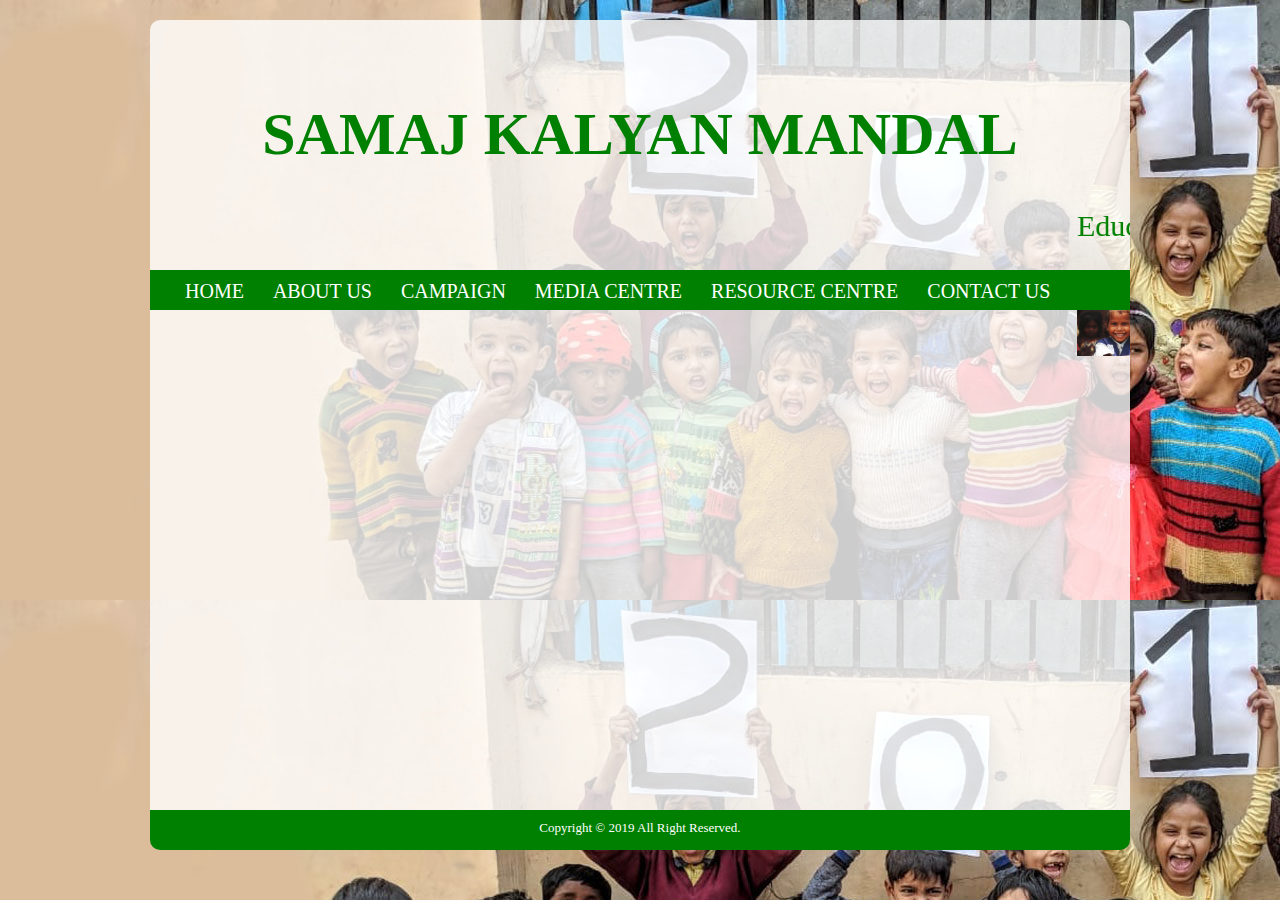
==== index.html @ cff1a807 "Update index.html" ====
<!DOCTYPE html>
<html>
<head>

<title>SAMAJ KALYAN MANDAL</title>
<link href="ngo.css" rel="stylesheet" type="text/css">

</head>
 <body>
  <div >
 <div class="wrapper" id="wrapper">
  <div class="logo-bar">
      
	    <h1 class="w3-center"> SAMAJ KALYAN MANDAL </h1>
	  <marquee width="100%" direction="left" height="100%">
			Education is everything- education is your power, education is your way in life for whatever you want to do.
</marquee>
    </div>     
   </div> 
<div class="menu-bar">
   <ul>
   <li><a href="./ReshuP.github.io/ngo.html">HOME</a></li>
     <li><a href="./ReshuP.github.io/aboutUs.html">ABOUT US</a></li>
     <li><a href="http://ngotrack.com/detail/ngo/samaj-kalyan-mandal-kaliachak">CAMPAIGN</a></li>
     <li><a href="http://ngotrack.com/detail/ngo/samaj-kalyan-mandal-kaliachak">MEDIA CENTRE</a></li>
     <li><a href="http://ngotrack.com/detail/ngo/samaj-kalyan-mandal-kaliachak">RESOURCE CENTRE</a></li>
     <li><a href="./ReshuP.github.io/ContactUs.html">CONTACT US</a></li>
   </ul>
  </div>
 <div>
<div class="temple">
 <marquee width="100%" direction="left" height="100%">
	
	<img class="mySlides" src="./images/1.jpg" style="width:15%">
 <img class="mySlides" src="./images/2.jpg" style="width:15%">
 <img class="mySlides" src="./images/3.jpg" style="width:15%">
  
  
</marquee>

</div>
<div class="bottom" id="bottom">
<div style="color:#fff; text-align:center; padding:10px;"> Copyright &copy; 2019 All Right Reserved.</div>
</div>
</div>
</body>
</html>
---- ngo.css ----
body{background:url(./images/pic.jpg) fixed; font-family:Sofia}
.wrapper
{
height:250px;
width:980px;
margin:0 auto;
background:rgba(255,255,255,0.8);
margin-top:20px;
border-top-left-radius:10px;
border-top-right-radius:10px;
}
.logo-bar{height:50px; color:green; font-size:30px;  margin-top:30px  margin:0 auto; padding-top:40px; }
.menu-bar{height:40px; width:980px; margin:0 auto; background-color:green;}
.menu-bar ul{cellpadding:20px;  margin:0 auto; padding-top:10px; padding-left:20px;}
.menu-bar ul li{ display:inline;margin:0 auto;}
.menu-bar ul li a{color:#fff; font-size:20px; text-decoration:none; padding:0px 10px 0px 15px; }
.menu-bar ul li:hover a{ color:#33CC99; font-size:150%; }
.temple {height:500px;width:980px; margin:0 auto;  font-size:20px ; color:green ; background:rgba(255,255,255,0.8); }

.leftbody {float:left; width:450px; padding-left:20px; }
.leftbody img{ padding-left:10px; padding-top:10px; }
.rightbody {float:right; width:450px; height:200px; padding-top:10px;}

.bottom {height:40px; width:980px; margin:0 auto; background-color:green; margin-bottom:20px; font-size:13px;border-bottom-left-radius:10px;
border-bottom-right-radius:10px;}

.w3-center {
    text-align: center!important;
}

.para {
	
    border: solid 1px green;
    padding: 5px;
	color:green;
   }

.mySlides
{
}

.w3-button {
    border: none;
    display: inline-block;
    padding: 8px 16px;
    vertical-align: middle;
    overflow: hidden;
    text-decoration: none;
    
    text-align: center;
    cursor: pointer;
    white-space: nowrap;
}
.w3-display-left {
    position: absolute;
    top: 50%;
    left: 0%;
    transform: translate(0%,-50%);
    -ms-transform: translate(-0%,-50%);
}
.w3-black, .w3-hover-black:hover {
    color: #fff!important;
    background-color: #000!important;
}


.w3-display-right {
    position: absolute;
    top: 50%;
    right: 0%;
    transform: translate(0%,-50%);
   
}

}
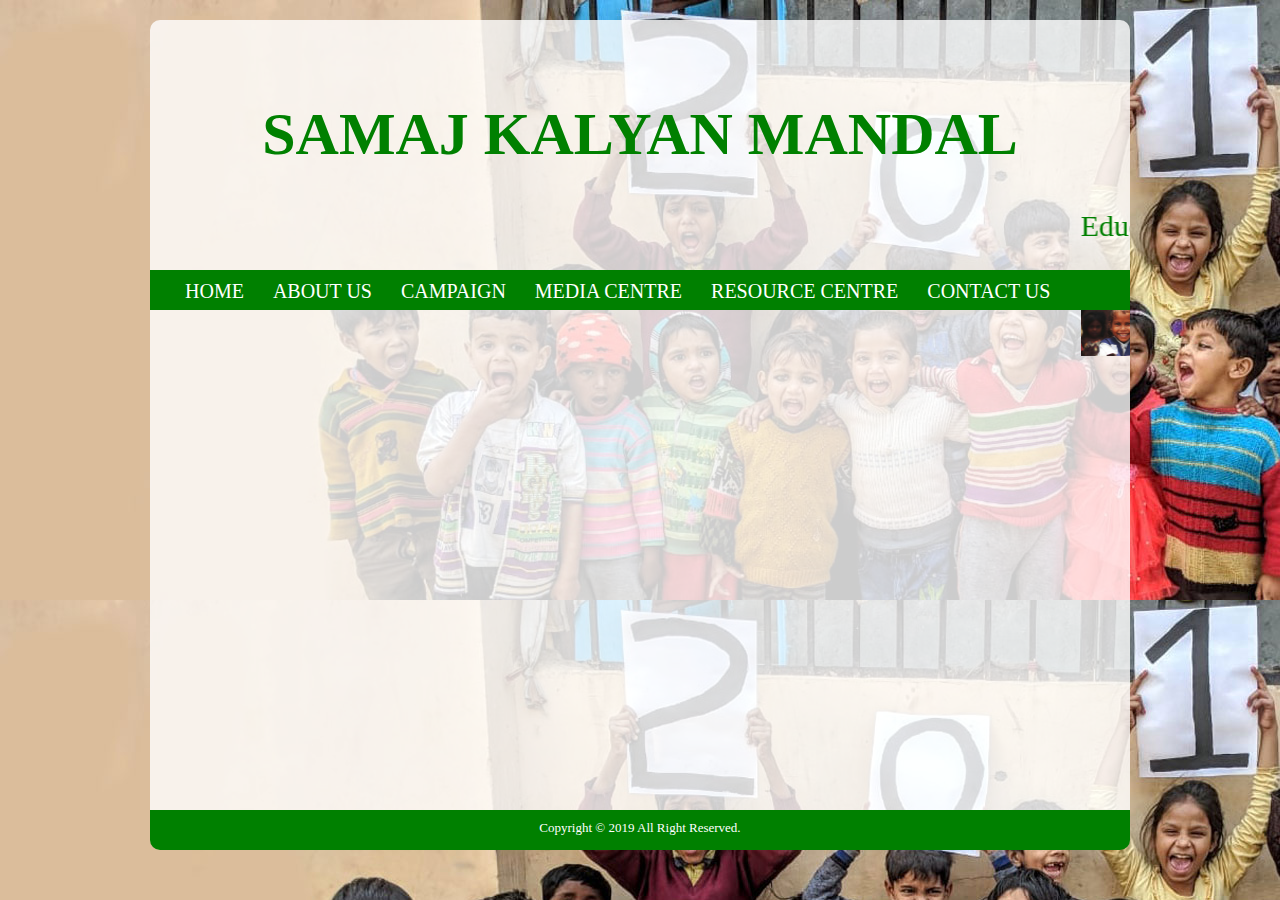
==== commit dd156888: "chmges" ====
--- a/index.html
+++ b/index.html
@@ -19,7 +19,7 @@
    </div> 
 <div class="menu-bar">
    <ul>
-   <li><a href="./ReshuP.github.io/ngo.html">HOME</a></li>
+   <li><a href="./ReshuP.github.io/index.html">HOME</a></li>
      <li><a href="./ReshuP.github.io/aboutUs.html">ABOUT US</a></li>
      <li><a href="http://ngotrack.com/detail/ngo/samaj-kalyan-mandal-kaliachak">CAMPAIGN</a></li>
      <li><a href="http://ngotrack.com/detail/ngo/samaj-kalyan-mandal-kaliachak">MEDIA CENTRE</a></li>
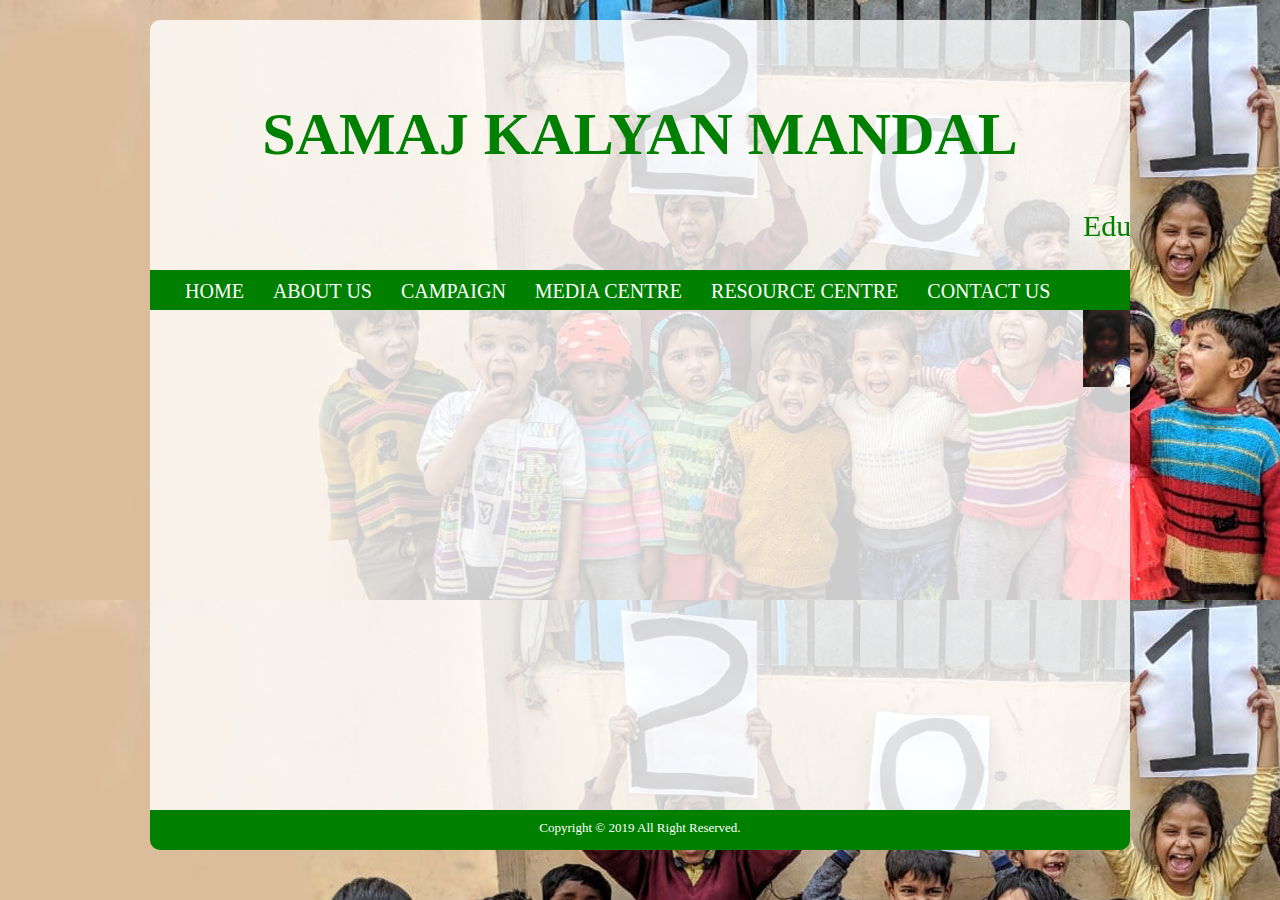
==== commit 18231d64: "Update index.html" ====
--- a/index.html
+++ b/index.html
@@ -19,21 +19,21 @@
    </div> 
 <div class="menu-bar">
    <ul>
-   <li><a href="./ReshuP.github.io/index.html">HOME</a></li>
-     <li><a href="./ReshuP.github.io/aboutUs.html">ABOUT US</a></li>
+   <li><a href="https://reshup.github.io">HOME</a></li>
+     <li><a href="https://reshup.github.io/ReshuP.github.io/aboutUs.html">ABOUT US</a></li>
      <li><a href="http://ngotrack.com/detail/ngo/samaj-kalyan-mandal-kaliachak">CAMPAIGN</a></li>
      <li><a href="http://ngotrack.com/detail/ngo/samaj-kalyan-mandal-kaliachak">MEDIA CENTRE</a></li>
      <li><a href="http://ngotrack.com/detail/ngo/samaj-kalyan-mandal-kaliachak">RESOURCE CENTRE</a></li>
-     <li><a href="./ReshuP.github.io/ContactUs.html">CONTACT US</a></li>
+     <li><a href="https://reshup.github.io/ReshuP.github.io/ContactUs.html">CONTACT US</a></li>
    </ul>
   </div>
  <div>
 <div class="temple">
  <marquee width="100%" direction="left" height="100%">
 	
-	<img class="mySlides" src="./images/1.jpg" style="width:15%">
- <img class="mySlides" src="./images/2.jpg" style="width:15%">
- <img class="mySlides" src="./images/3.jpg" style="width:15%">
+	<img class="mySlides" src="./images/1.jpg" style="width:25%">
+ <img class="mySlides" src="./images/2.jpg" style="width:25%">
+ <img class="mySlides" src="./images/3.jpg" style="width:25%">
   
   
 </marquee>
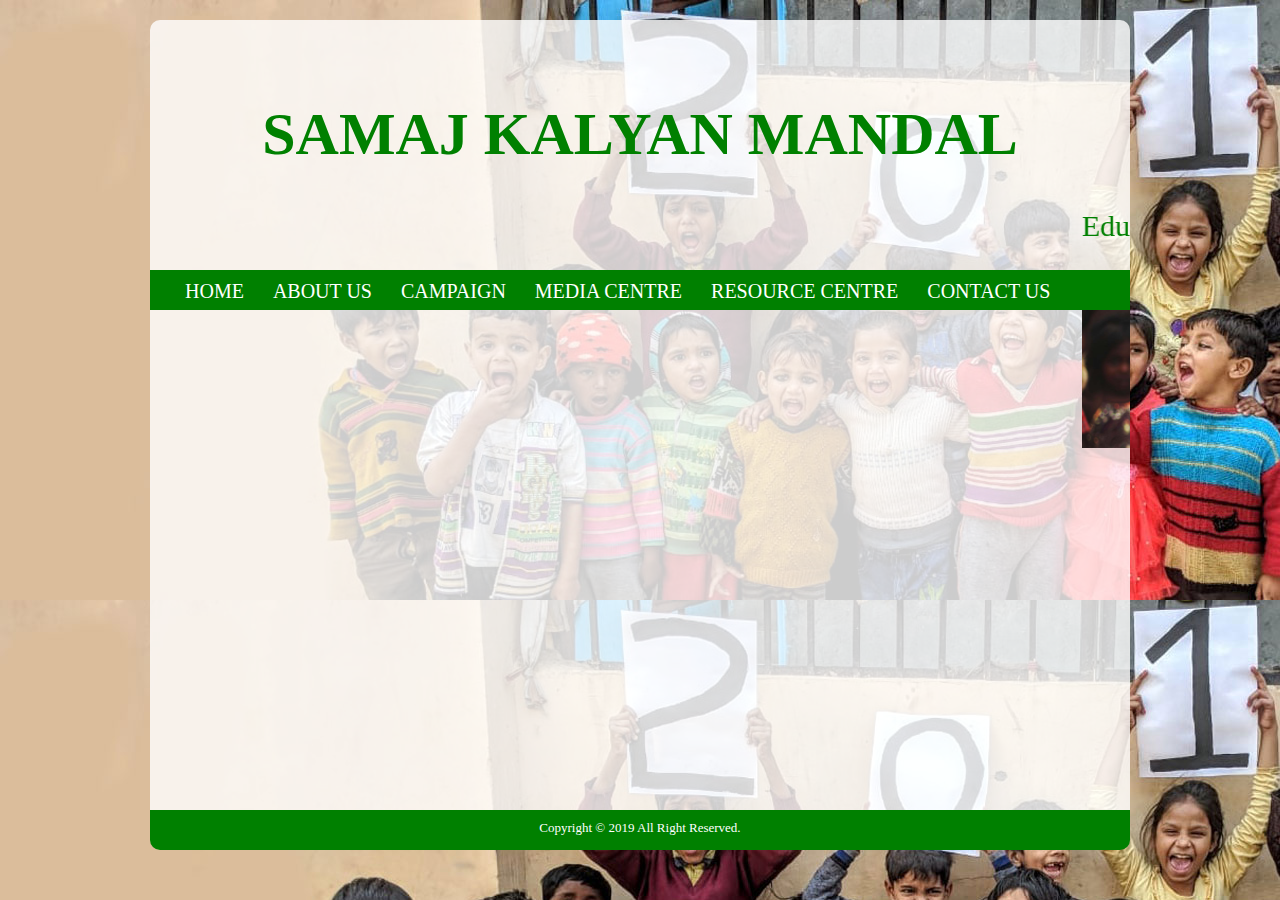
==== commit 59fdfc4e: "Update index.html" ====
--- a/index.html
+++ b/index.html
@@ -31,9 +31,9 @@
 <div class="temple">
  <marquee width="100%" direction="left" height="100%">
 	
-	<img class="mySlides" src="./images/1.jpg" style="width:25%">
- <img class="mySlides" src="./images/2.jpg" style="width:25%">
- <img class="mySlides" src="./images/3.jpg" style="width:25%">
+	<img class="mySlides" src="./images/1.jpg" style="width:45%">
+ <img class="mySlides" src="./images/2.jpg" style="width:45%">
+ <img class="mySlides" src="./images/3.jpg" style="width:45%">
   
   
 </marquee>
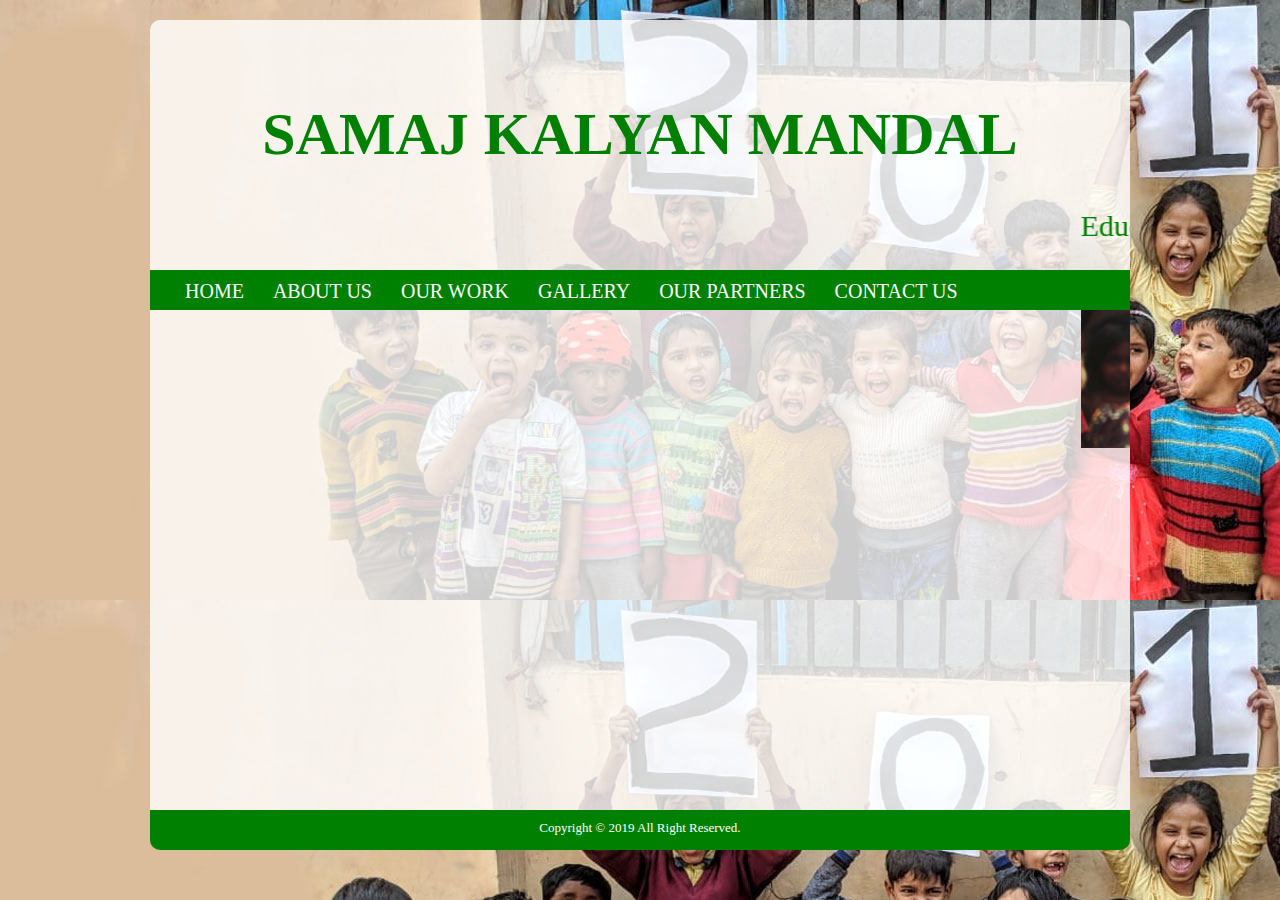
==== commit 42d8cf3c: "Update index.html" ====
--- a/index.html
+++ b/index.html
@@ -21,9 +21,9 @@
    <ul>
    <li><a href="https://reshup.github.io">HOME</a></li>
      <li><a href="https://reshup.github.io/ReshuP.github.io/aboutUs.html">ABOUT US</a></li>
-     <li><a href="http://ngotrack.com/detail/ngo/samaj-kalyan-mandal-kaliachak">CAMPAIGN</a></li>
-     <li><a href="http://ngotrack.com/detail/ngo/samaj-kalyan-mandal-kaliachak">MEDIA CENTRE</a></li>
-     <li><a href="http://ngotrack.com/detail/ngo/samaj-kalyan-mandal-kaliachak">RESOURCE CENTRE</a></li>
+     <li><a href="http://ngotrack.com/detail/ngo/samaj-kalyan-mandal-kaliachak">OUR WORK</a></li>
+     <li><a href="http://ngotrack.com/detail/ngo/samaj-kalyan-mandal-kaliachak">GALLERY</a></li>
+     <li><a href="http://ngotrack.com/detail/ngo/samaj-kalyan-mandal-kaliachak">OUR PARTNERS</a></li>
      <li><a href="https://reshup.github.io/ReshuP.github.io/ContactUs.html">CONTACT US</a></li>
    </ul>
   </div>
@@ -44,4 +44,4 @@
 </div>
 </div>
 </body>
-</html>+</html>
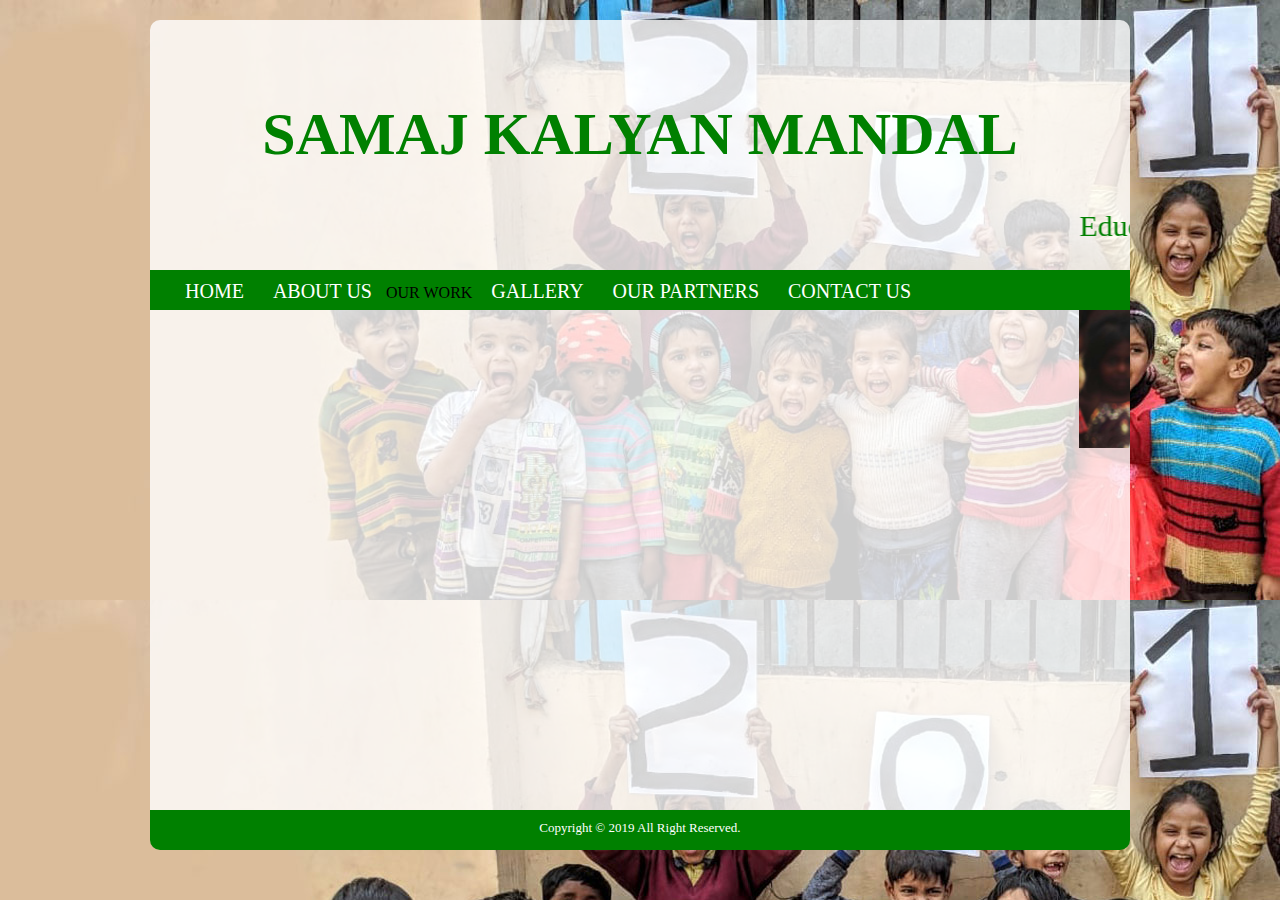
==== commit d69912c7: "Update index.html" ====
--- a/index.html
+++ b/index.html
@@ -20,8 +20,22 @@
 <div class="menu-bar">
    <ul>
    <li><a href="https://reshup.github.io">HOME</a></li>
-     <li><a href="https://reshup.github.io/ReshuP.github.io/aboutUs.html">ABOUT US</a></li>
-     <li><a href="http://ngotrack.com/detail/ngo/samaj-kalyan-mandal-kaliachak">OUR WORK</a></li>
+ 
+	    <li><a href="file:///D:/Reshu/website/aboutUs.html">ABOUT US</a></li>
+     <li>OUR WORK
+	     
+	<div class="dropdown-content">
+                    <a href="http://ngotrack.com/detail/ngo/samaj-kalyan-mandal-kaliachak">Overview</a>
+                    <a href="http://ngotrack.com/detail/ngo/samaj-kalyan-mandal-kaliachak">Education</a>
+                    <a href="http://ngotrack.com/detail/ngo/samaj-kalyan-mandal-kaliachak">Health</a>
+                    <a href="http://ngotrack.com/detail/ngo/samaj-kalyan-mandal-kaliachak">Livelihood</a>
+                    <a href="http://ngotrack.com/detail/ngo/samaj-kalyan-mandal-kaliachak">Women Empowerment</a>
+                  
+                   
+                  </div>
+	   </li>
+	   
+	   
      <li><a href="http://ngotrack.com/detail/ngo/samaj-kalyan-mandal-kaliachak">GALLERY</a></li>
      <li><a href="http://ngotrack.com/detail/ngo/samaj-kalyan-mandal-kaliachak">OUR PARTNERS</a></li>
      <li><a href="https://reshup.github.io/ReshuP.github.io/ContactUs.html">CONTACT US</a></li>
--- a/ngo.css
+++ b/ngo.css
@@ -73,4 +73,16 @@
    
 }
 
+.dropdown-content {
+    display: none;
+    position: absolute;
+    right: 0;
+    background-color: rgba(118, 192, 78, 0.82);
+    min-width: 250px;
+    box-shadow: 0px 8px 16px 0px rgba(0,0,0,0.2);
+    z-index: 1;
+    left: 0;
 }
+
+
+}
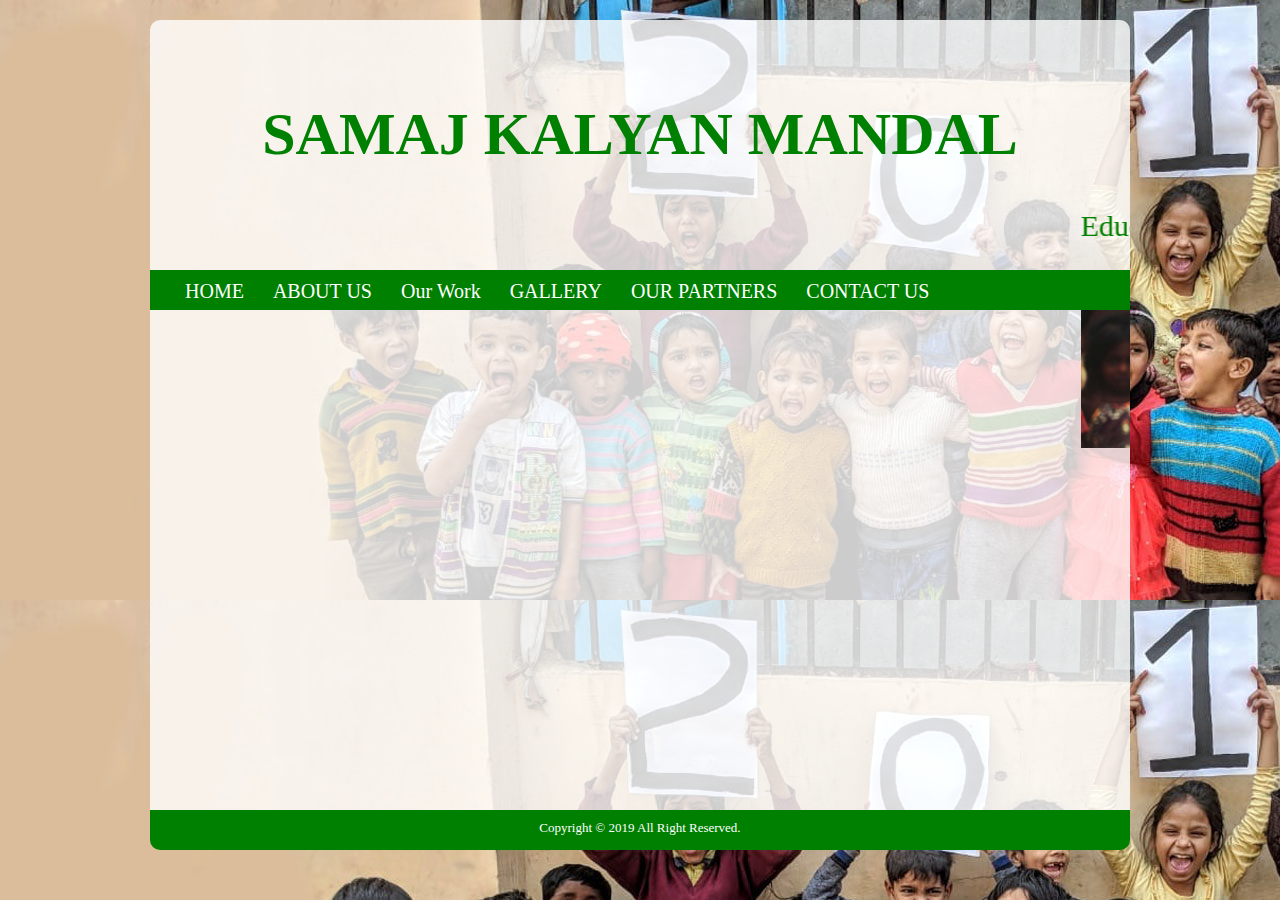
==== commit 1a22496f: "Update index.html" ====
--- a/index.html
+++ b/index.html
@@ -22,7 +22,8 @@
    <li><a href="https://reshup.github.io">HOME</a></li>
  
 	    <li><a href="file:///D:/Reshu/website/aboutUs.html">ABOUT US</a></li>
-     <li>OUR WORK
+     <li>
+	     <a href="#">Our Work</a>
 	     
 	<div class="dropdown-content">
                     <a href="http://ngotrack.com/detail/ngo/samaj-kalyan-mandal-kaliachak">Overview</a>
